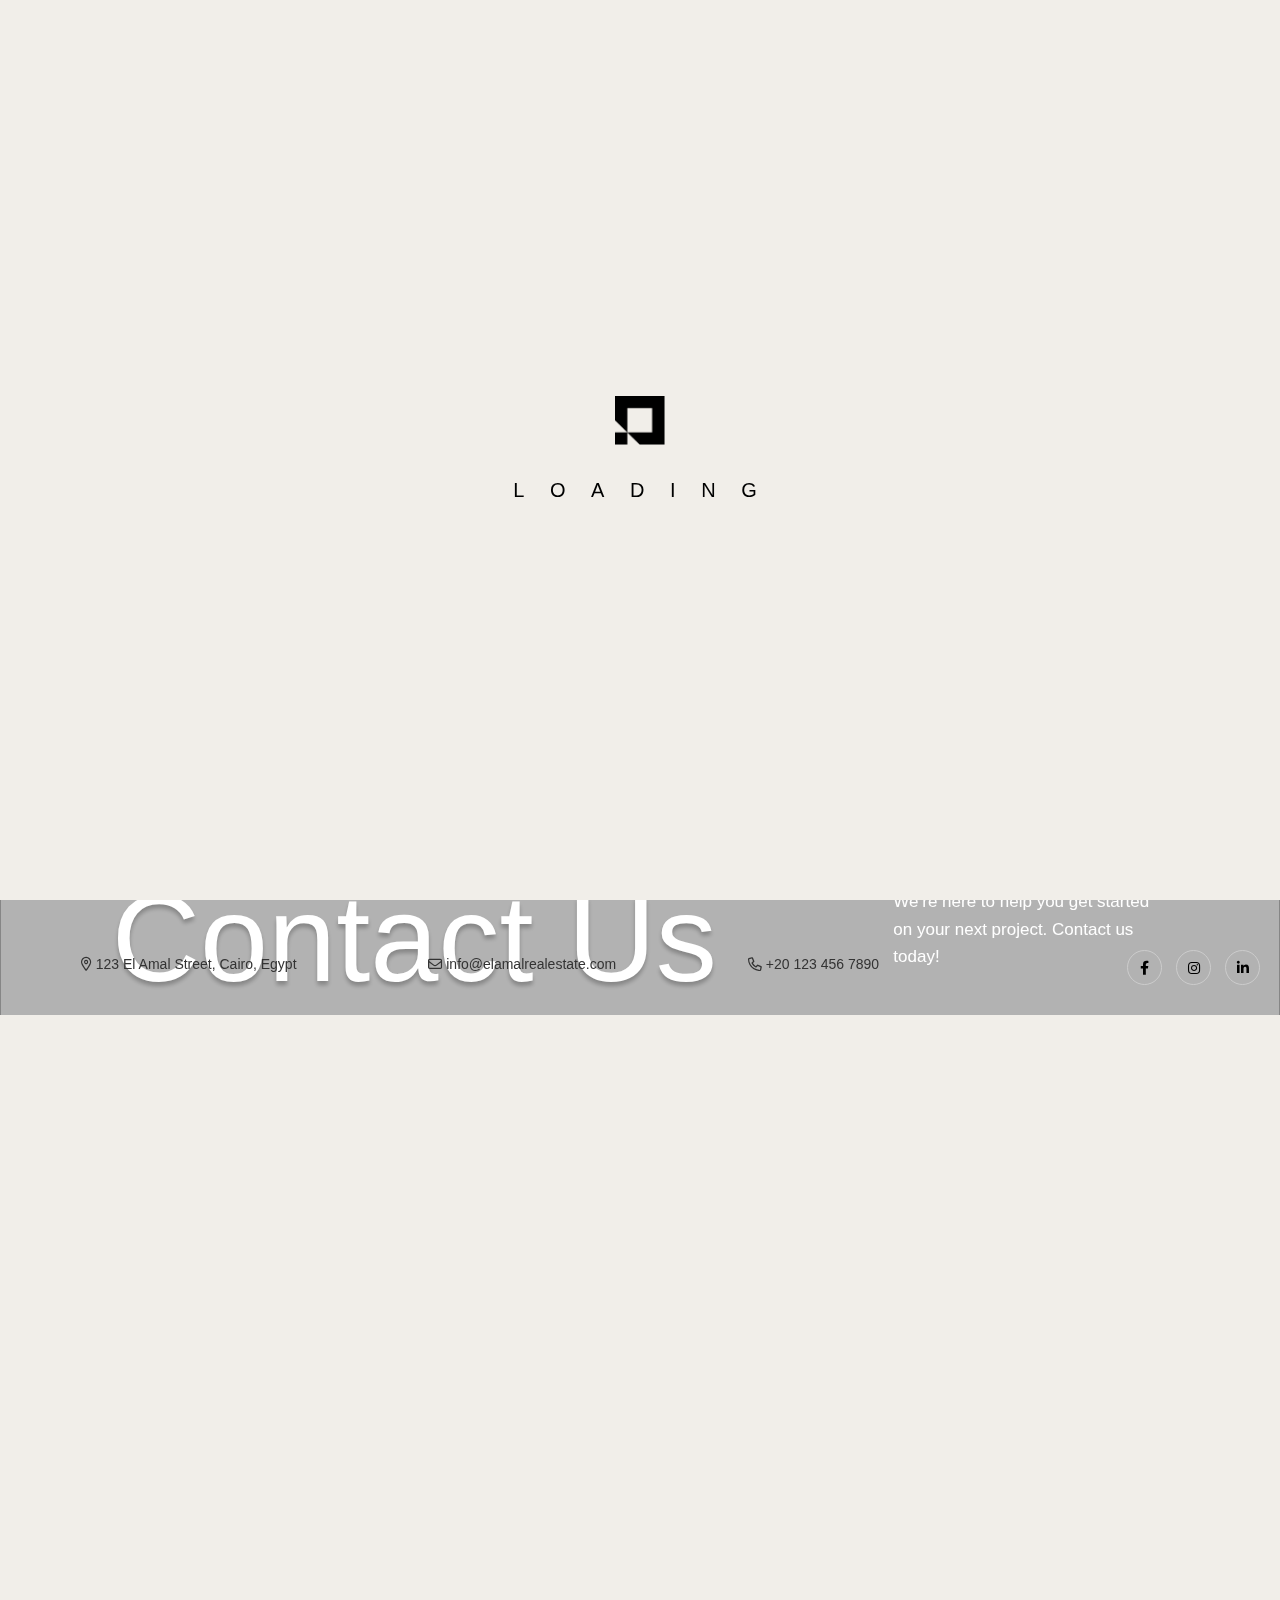
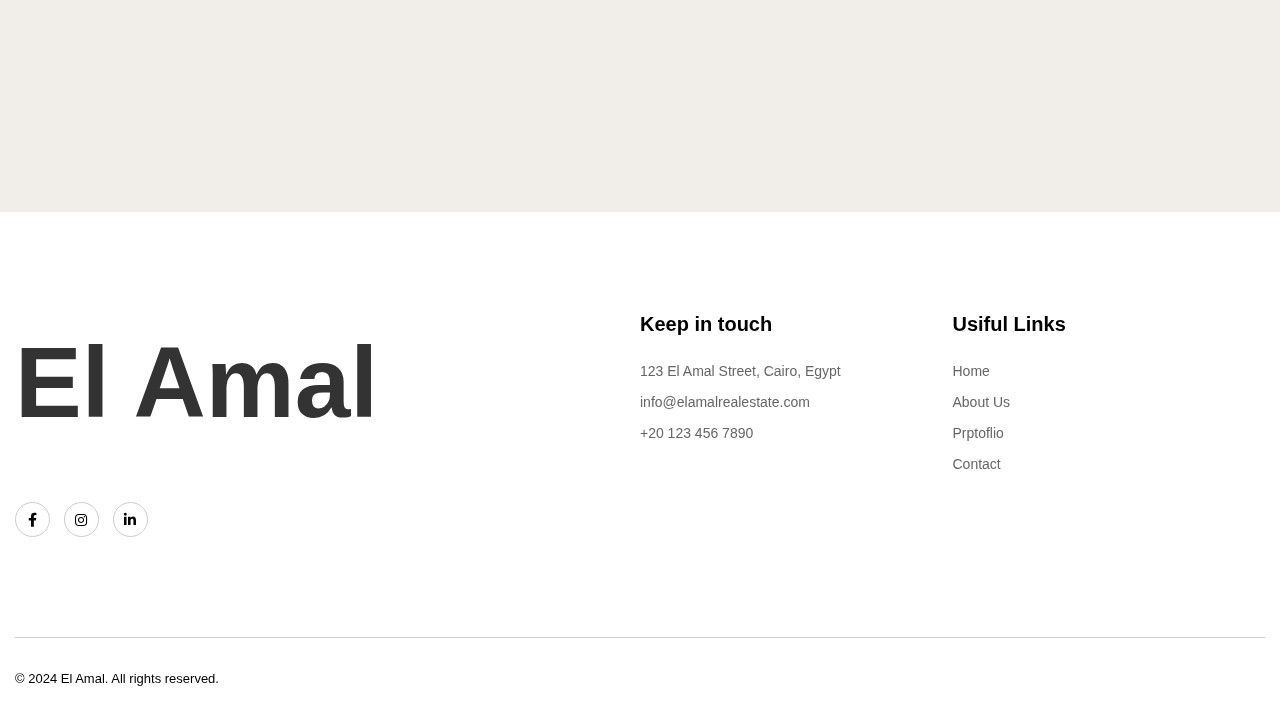
==== contact.html @ 363f84e1 "upload" ====
<!DOCTYPE html>
<html lang="en">

    <!-- Mirrored from uithemez.com/i/El Amal/innerpages/contact.html by HTTrack Website Copier/3.x [XR&CO'2014], Tue, 24 Dec 2024 13:38:34 GMT -->
    <head>
        <!-- Metas -->
        <meta charset="utf-8">
        <meta http-equiv="X-UA-Compatible" content="IE=edge">
        <meta name="viewport"
            content="width=device-width, initial-scale=1, maximum-scale=1">
        <meta name="keywords"
            content="HTML5 Template El Amal Multi-Purpose themeforest">
        <meta name="description"
            content="El Amal - Multi-Purpose HTML5 Template">
        <meta name="author" content>

        <!-- Title  -->
        <title>El Amal</title>

    <!-- Favicon -->
    <link rel="shortcut icon" href="common/assets/img/fav2.html" title="Favicon" sizes="16x16">

    <!-- bootstrap 5 -->
    <link rel="stylesheet" href="common/assets/css/lib/bootstrap.min.css">

    <!-- font family -->
    <link href="https://fonts.googleapis.com/css2?family=Plus+Jakarta+Sans:ital,wght@0,200;0,300;0,400;0,500;0,600;0,700;0,800;1,200;1,300;1,400;1,500;1,600;1,700;1,800&amp;display=swap" rel="stylesheet">

    <!-- fontawesome icons  -->
    <link rel="stylesheet" href="common/assets/css/lib/all.min.css">
    <!-- line-awesome icons  -->
    <link rel="stylesheet" href="common/assets/css/lib/line-awesome.css">
    <!-- ionicons icons  -->
    <link rel="stylesheet" href="common/assets/css/lib/ionicons.css">
    <!-- animate css  -->
    <link rel="stylesheet" href="common/assets/css/lib/animate.css">
    <!-- fancybox popup  -->
    <link rel="stylesheet" href="common/assets/css/lib/jquery.fancybox.css">
    <!-- lity popup  -->
    <link rel="stylesheet" href="common/assets/css/lib/lity.css">
    <!-- swiper slider  -->
    <link rel="stylesheet" href="common/assets/css/lib/swiper8.min.css">

        <!-- common style -->
        <link rel="stylesheet" href="common/assets/css/common_style.css">
        <link rel="stylesheet" href="assets/css/home_1_style.css">
        <!-- home style -->
        <link rel="stylesheet" href="assets/css/innerpages.css">
    </head>

    <body class="inner-pages-style1 contact-pg-style1">

        <!-- ====== Start Loading ====== -->

        <div class="loader-wrap">
            <svg viewBox="0 0 1000 1000" preserveAspectRatio="none">
                <path id="svg"
                    d="M0,1005S175,995,500,995s500,5,500,5V0H0Z"></path>
            </svg>

            <div class="loader-wrap-heading">
                <div class="text-center">
                    <img src="assets/img/logo-icon.png" alt
                        class="logo">
                    <div class="load-text">
                        <span>L</span>
                        <span>o</span>
                        <span>a</span>
                        <span>d</span>
                        <span>i</span>
                        <span>n</span>
                        <span>g</span>
                    </div>
                </div>
            </div>
        </div>

        <!--  start side_menu  -->
        <div class="side_menu4_overlay"></div>
        <div class="side_menu4_overlay2"></div>
        <div class="side_menu_style4">
            <div class="content">
                <div class="main_links">
                    <ul>
                        <li> <a href="index.html"
                                class="main_link"> home </a></li>
                        <li><a href="about.html"
                                class="main_link"> About Us </a></li>
                        <li> <a href="portfolio.html"
                                class="main_link"> Portfolio </a></li>
                        <li> <a href="contact.html"
                                class="main_link"> Contact Us</a></li>
                    </ul>
                </div>
            </div>
            <img src="assets/img/chat_pat2.png" alt class="side_shape">
            <img src="assets/img/chat_pat2.png" alt class="side_shape2">
            <span class="clss"> <i class="la  la-times"></i> </span>
        </div>
        <!--  End side_menu  -->

        <div class="smooth-scroll-content" id="scrollsmoother-container">

            <!--  Start navbar  -->
            <nav
                class="navbar navbar-expand-lg navbar-dark tc-navbar-style1 section-padding-x">
                <div class="container-fluid content">
                    <a class="navbar-brand" href="index.html">
                        <h2>El Amal</h2>
                    </a>
                    <button class="navbar-toggler" type="button"
                        data-bs-toggle="collapse"
                        data-bs-target="#navbarSupportedContent"
                        aria-controls="navbarSupportedContent"
                        aria-expanded="false" aria-label="Toggle navigation">
                        <span class="navbar-toggler-icon"></span>
                    </button>
                    <div class="collapse navbar-collapse"
                        id="navbarSupportedContent">
                        <ul class="navbar-nav me-auto mb-2 mb-lg-0">
                            <li class="nav-item">
                                <a class="nav-link" aria-current="page"
                                    href="index.html">Home</a>
                            </li>
                            <li class="nav-item">
                                <a class="nav-link"
                                    href="about.html">About us</a>
                            </li>
                            <li class="nav-item">
                                <a class="nav-link"
                                    href="portfolio.html">Portfolio</a>
                            </li>
                            <li class="nav-item">
                                <a class="nav-link active"
                                    href="contact.html">Contact</a>
                            </li>
                        </ul>
                    </div>
                </div>
            </nav>
            <!--  End navbar  -->


            <!--  Start header  -->
            <header class="tc-header-style1">
                <div class="header-slider">
                    <div class="swiper-wrapper">
                        <div class="swiper-slide">
                            <div class="slider-card">
                                <div class="img">
                                    <img src="assets/img/head_slide3.png" alt
                                        class="img-cover">
                                </div>
                                <div class="info section-padding-x pb-70">
                                    <div class="row align-items-end gx-5">
                                        <div class="col-lg-7 offset-lg-1">
                                            <h1 data-swiper-parallax="-2000"
                                                class="js-title">Contact Us</h1>
                                        </div>
                                        <div class="col-lg-3">
                                            <div class="cont pb-30">
                                                <div
                                                    class="text fsz-17 fw-300 lh-4">
                                                    We’re here to help you get started on your next project. Contact us today!</div>
                                            </div>
                                        </div>
                                    </div>
                                </div>
                            </div>
                        </div>
                    </div>
                    <div class="swiper-pagination"></div>
                </div>
            </header>
            <!--  Start header  -->
            <!--Contents-->
            <main>

                <!--  Start contact-info  -->
                <section class="tc-contact-info-style1 mb-30">
                    <div class="container">
                        <div class="row">
                            <div class="col-lg-9">
                                <div class="info-cards">
                                    <div class="row">
                                        <div class="col-12">
                                            <div class="item mt-50 w-100">
                                                <ul class="color-333 lh-6 d-flex justify-content-around w-100 content-data">
                                                    <li> 
                                                        <i class="fa-regular fa-location-dot"></i>
                                                        <a href="https://g.co/kgs/zs6mYf5"> 
                                                            123 El Amal Street, Cairo, Egypt
                                                        </a> 
                                                    </li>
                                                    <li> 
                                                        <i class="fa-regular fa-envelope"></i>
                                                        <a href="mailto:info@elamalrealestate.com">
                                                            info@elamalrealestate.com
                                                        </a>
                                                    </li>
                                                    <li> 
                                                        <i class="fa-regular fa-phone"></i>
                                                        <a href="tel:+20 123 456 7890"> 
                                                            +20 123 456 7890
                                                        </a> 
                                                    </li>
                                                </ul>
                                            </div>
                                        </div>
                                    </div>
                                </div>
                            </div>
                            <div class="col-lg-3">
                                <div class="social-icons mt-50 text-lg-end">
                                    <a href="#"> <i
                                            class="fab fa-facebook-f"></i> </a>
                                    <a href="#"> <i
                                            class="fab fa-instagram"></i> </a>
                                    <a href="#"> <i
                                            class="fab fa-linkedin-in"></i> </a>
                                </div>
                            </div>
                        </div>
                    </div>
                </section>
                <!--  End contact-info  -->

                <!--  Start contact-form  -->
                <section class="tc-contact-form-style1">
                    <div class="container">
                        <div class="row justify-content-between">
                            <div class="col-lg-4">
                                <div class="info wow fadeInUp slow"
                                    data-wow-delay="0.2s">
                                    <h3 class="fsz-45 fw-500 mb-80"> Let us
                                        helps build your dream! </h3>
                                    <p class="fsz-14 color-666 mt-15"> Your
                                        email address will not be published.
                                        <br>
                                        Required fields are marked <span
                                            class="text-danger"> * </span> </p>
                                </div>
                            </div>
                            <div class="col-lg-6">
                                <form action="mailto:info@elamalrealestate.com"
                                    class="form mt-5 mt-lg-0 wow fadeInUp slow"
                                    data-wow-delay="0.4s">
                                    <div class="row">
                                        <div class="col-lg-6">
                                            <div class="form-group mb-30">
                                                <label for> Full name <span
                                                        class="color-orange1"> *
                                                    </span> </label>
                                                <input type="text"
                                                    class="form-control"
                                                    placeholder="your name">
                                            </div>
                                        </div>
                                        <div class="col-lg-6">
                                            <div class="form-group mb-30">
                                                <label for> email address <span
                                                        class="color-orange1"> *
                                                    </span> </label>
                                                <input type="text"
                                                    class="form-control"
                                                    placeholder="Your email address">
                                            </div>
                                        </div>
                                        <div class="col-lg-6">
                                            <div class="form-group mb-30">
                                                <label for> Phone <span
                                                        class="color-999">
                                                        (optional) </span>
                                                </label>
                                                <input type="text"
                                                    class="form-control"
                                                    placeholder="Your phone number">
                                            </div>
                                        </div>
                                        <div class="col-lg-6">
                                            <div class="form-group mb-30">
                                                <label for> subject <span
                                                        class="color-orange1"> *
                                                    </span> </label>
                                                <select name id
                                                    class="form-select form-control">
                                                    <option value> Select a
                                                        subject </option>
                                                    <option value> subject 1
                                                    </option>
                                                    <option value> subject 2
                                                    </option>
                                                </select>
                                            </div>
                                        </div>
                                        <div class="col-lg-12">
                                            <div class="form-group mb-30">
                                                <label for> message </label>
                                                <textarea rows="6"
                                                    placeholder="Write your message here"
                                                    class="form-control"></textarea>
                                            </div>
                                        </div>
                                    </div>
                                    <a href="#"
                                        class="butn hover-bg-orange1 text-capitalize bg-white rounded-pill mt-40">
                                        <span> Send Your Message <i
                                                class="fal fa-arrow-up-right ms-2"></i>
                                        </span>
                                    </a>
                                    <p class="fsz-12 color-666 mt-20"> By
                                        summiting, i’m agree to the <a href="#"
                                            class="color-000 text-decoration-underline">
                                            Terms & Conditions </a> </p>
                                </form>
                            </div>
                        </div>
                    </div>
                    <img src="assets/img/contact_shap.png" alt class="shap">
                </section>
                <!--  End contact-form  -->

            </main>
            <!--End-Contents-->

            <!--  Start footer  -->
            <footer class="tc-footer-style1">
                <div class="container">
                    <div class="top-content section-padding">
                        <div class="row gx-0">
                            <div class="col-lg-4">
                                <div class="info-side">
                                    <div
                                        class="text fsz-100 color-333 lh-3 fw-600">
                                        El Amal
                                    </div>
                                    <div class="foot-social mt-50">
                                        <a href="#"> <i
                                                class="fab fa-facebook-f"></i>
                                        </a>
                                        <a href="#"> <i
                                                class="fab fa-instagram"></i>
                                        </a>
                                        <a href="#"> <i
                                                class="fab fa-linkedin-in"></i>
                                        </a>
                                    </div>
                                </div>
                            </div>

                            <div class="col-lg-3 offset-lg-2">
                                <div class="branch-card">
                                    <h5 class="mb-20 mt-5 mt-lg-0 fw-600">
                                        Keep in touch </h5>
                                    <ul class="footer-links">
                                        <li>
                                            <a href="#"> 123 El Amal Street,
                                                Cairo, Egypt</a>
                                        </li>
                                        <li>
                                            <a href="#">
                                                info@elamalrealestate.com
                                            </a>
                                        </li>
                                        <li>
                                            <a href="#">
                                                +20 123 456 7890
                                            </a>
                                        </li>
                                    </ul>
                                </div>
                            </div>
                            <div class="col-lg-3">
                                <div class="branch-card">
                                    <h5 class="mb-20 mt-5 mt-lg-0 fw-600">
                                        Usiful Links </h5>
                                    <ul class="footer-links">
                                        <li>
                                            <a href="#"> Home </a>
                                        </li>
                                        <li>
                                            <a href="#">About Us</a>
                                        </li>
                                        <li>
                                            <a href="#"> Prptoflio </a>
                                        </li>
                                        <li>
                                            <a href="#"> Contact </a>
                                        </li>
                                    </ul>
                                </div>
                            </div>
                        </div>
                    </div>
                    <div class="foot">
                        <div class="row">
                            <div class="col-lg-6">
                                <p class="fsz-13">© 2024 El Amal. All rights reserved.</p>
                            </div>
                        </div>
                    </div>
                </div>
            </footer>
            <!--  End footer  -->

        </div>

        <!--  Start to top button  -->
        <a href="#" class="to_top">
            <i class="fal fa-angle-up"></i>
        </a>
        <!--  End to top button  -->

        <!--  request  -->
        <script src="common/assets/js/lib/jquery-3.0.0.min.js"></script>
        <script
            src="common/assets/js/lib/jquery-migrate-3.0.0.min.js"></script>
        <script
            src="common/assets/js/lib/bootstrap.bundle.min.js"></script>
        <script src="common/assets/js/lib/wow.min.js"></script>
        <script src="common/assets/js/lib/jquery.fancybox.js"></script>
        <script src="common/assets/js/lib/lity.js"></script>
        <script
            src="common/assets/js/lib/swiper8-bundle.min.js"></script>
        <script
            src="common/assets/js/lib/jquery.waypoints.min.js"></script>
        <script src="common/assets/js/lib/jquery.counterup.js"></script>
        <script src="common/assets/js/lib/parallaxie.js"></script>
        <!-- === Gsap === -->
        <script src="common/assets/js/gsap_lib/gsap.min.js"></script>
        <script
            src="common/assets/js/gsap_lib/ScrollSmoother.min.js"></script>
        <script
            src="common/assets/js/gsap_lib/ScrollTrigger.min.js"></script>
        <script
            src="common/assets/js/gsap_lib/SplitText.min.js"></script>
        <!-- === common === -->
        <script src="common/assets/js/common_js.js"></script>

        <!-- ===== home scripts ===== -->
        <script src="assets/js/innerpages.js"></script>

    </body>

    <!-- Mirrored from uithemez.com/i/El Amal/innerpages/contact.html by HTTrack Website Copier/3.x [XR&CO'2014], Tue, 24 Dec 2024 13:38:35 GMT -->
</html>
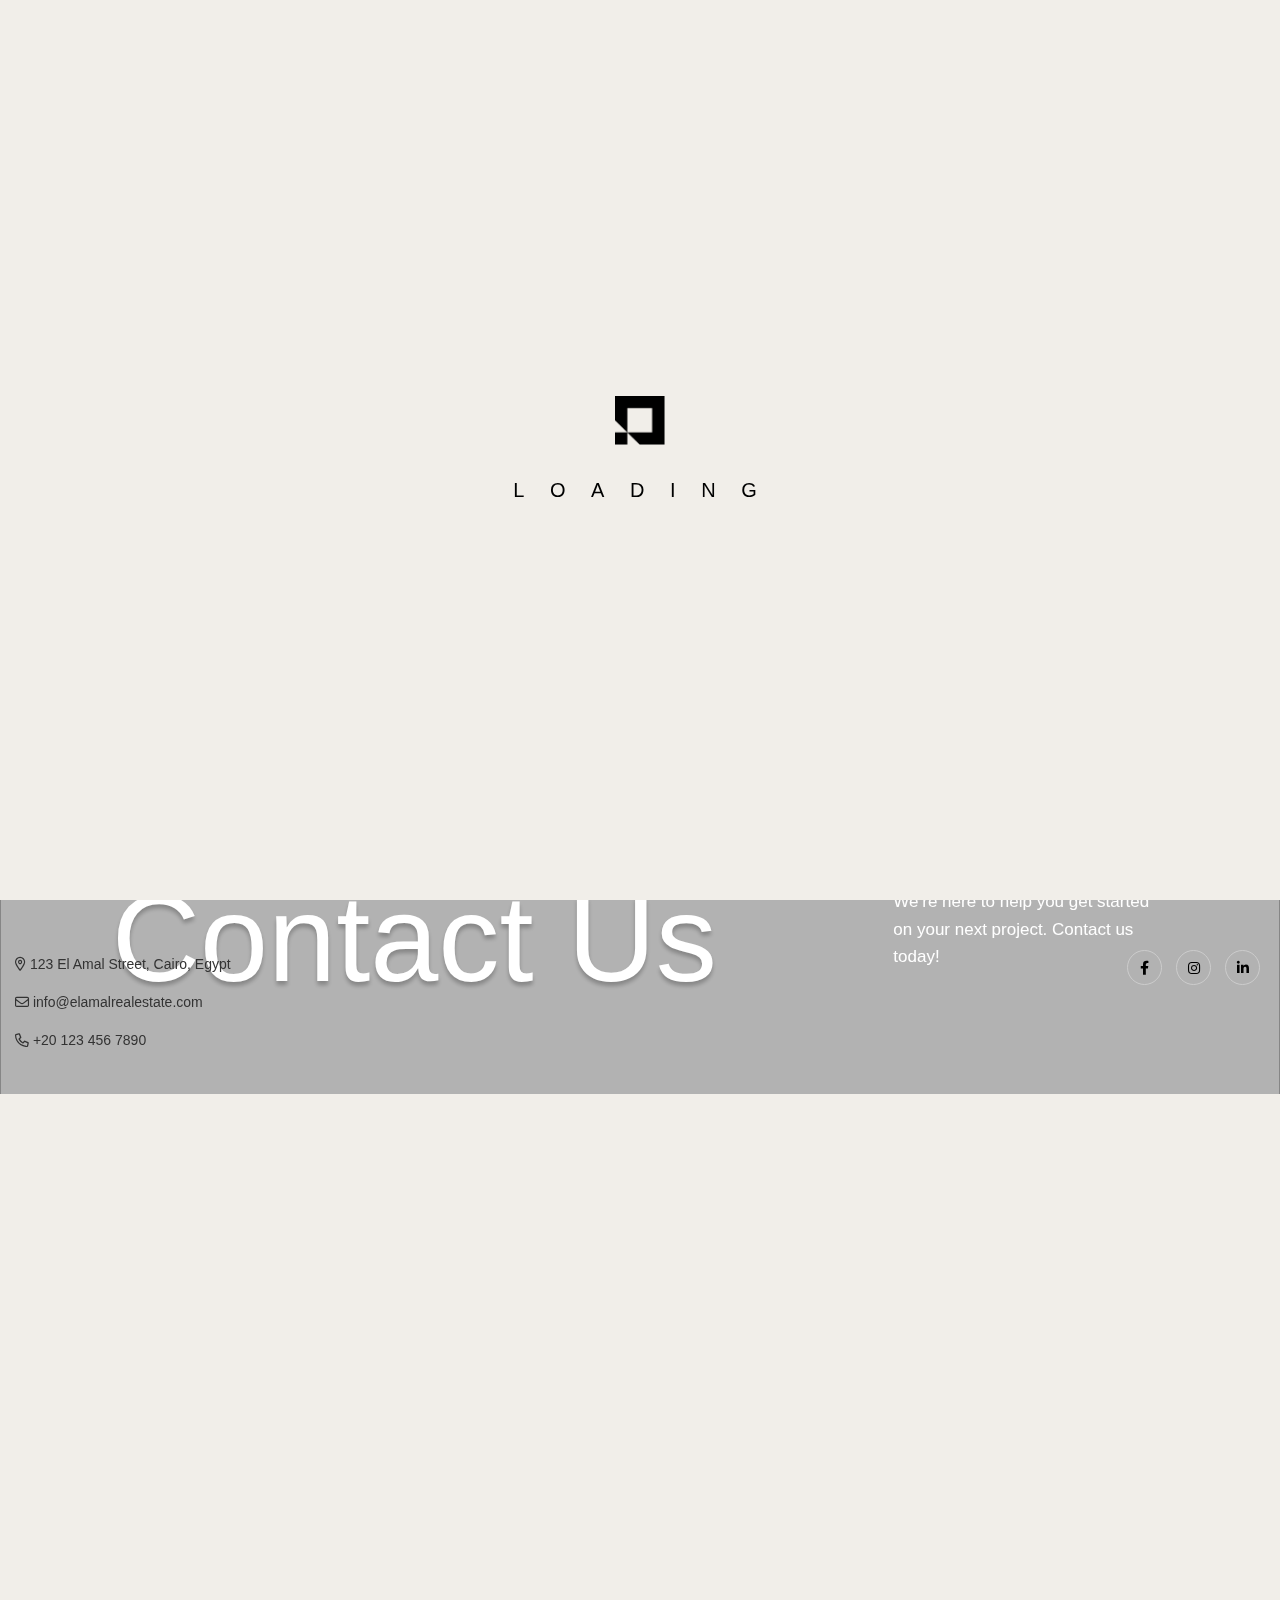
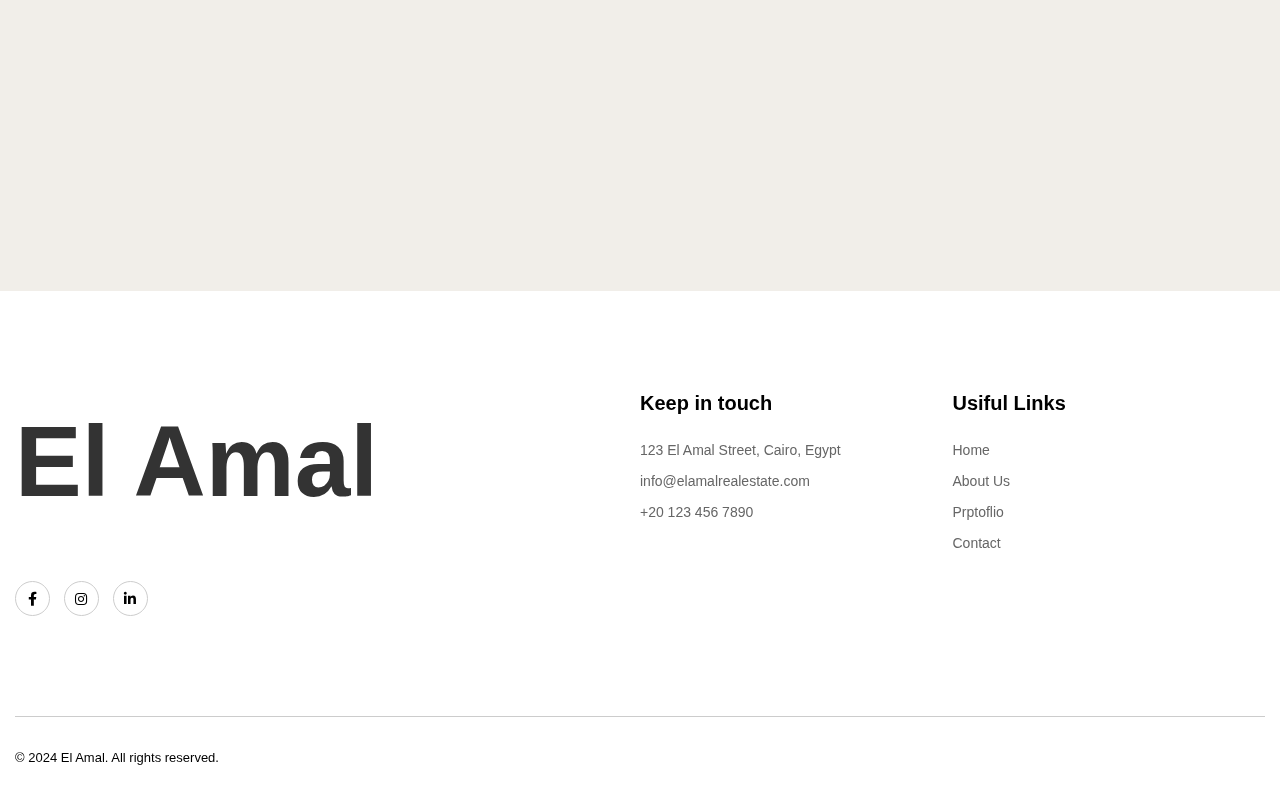
==== commit b013f389: "edit" ====
--- a/contact.html
+++ b/contact.html
@@ -185,20 +185,20 @@
                                     <div class="row">
                                         <div class="col-12">
                                             <div class="item mt-50 w-100">
-                                                <ul class="color-333 lh-6 d-flex justify-content-around w-100 content-data">
-                                                    <li> 
+                                                <ul class="color-333 lh-6 justify-content-around w-100 content-data" style="list-style: none; padding: 0;">
+                                                    <li style="margin-bottom: 10px;"> 
                                                         <i class="fa-regular fa-location-dot"></i>
                                                         <a href="https://g.co/kgs/zs6mYf5"> 
                                                             123 El Amal Street, Cairo, Egypt
                                                         </a> 
                                                     </li>
-                                                    <li> 
+                                                    <li style="margin-bottom: 10px;"> 
                                                         <i class="fa-regular fa-envelope"></i>
                                                         <a href="mailto:info@elamalrealestate.com">
                                                             info@elamalrealestate.com
                                                         </a>
                                                     </li>
-                                                    <li> 
+                                                    <li style="margin-bottom: 10px;"> 
                                                         <i class="fa-regular fa-phone"></i>
                                                         <a href="tel:+20 123 456 7890"> 
                                                             +20 123 456 7890
@@ -207,6 +207,7 @@
                                                 </ul>
                                             </div>
                                         </div>
+                                        
                                     </div>
                                 </div>
                             </div>
